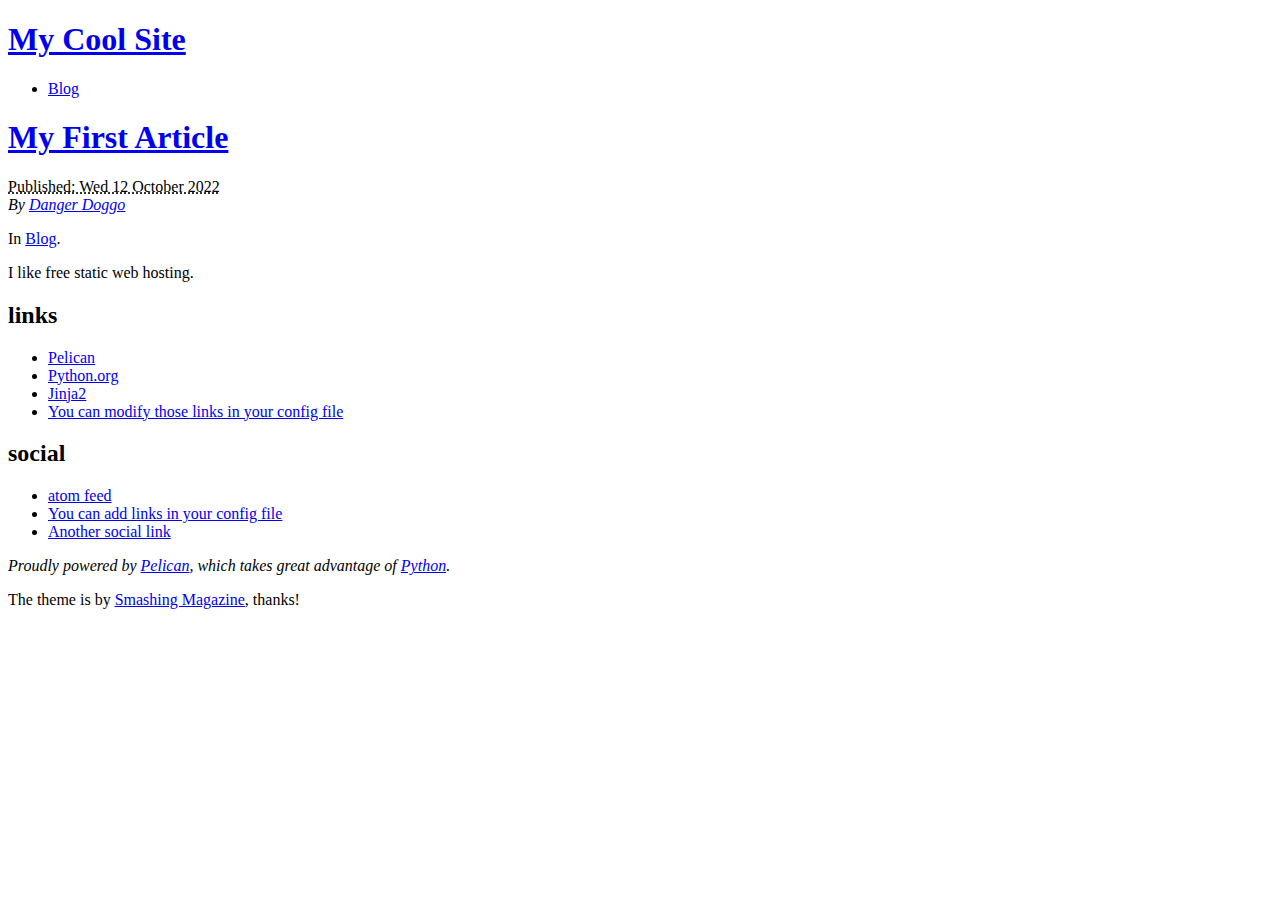
==== index.html @ b7fd2f2b "Generate Pelican site" ====
<!DOCTYPE html>
<html lang="en">
<head>
        <meta charset="utf-8" />
        <meta name="viewport" content="width=device-width, initial-scale=1.0" />
        <meta name="generator" content="Pelican" />
        <title>My Cool Site</title>
        <link rel="stylesheet" href="cheetiantey.github.io/theme/css/main.css" />
        <link href="cheetiantey.github.io/feeds/all.atom.xml" type="application/atom+xml" rel="alternate" title="My Cool Site Atom Feed" />
</head>

<body id="index" class="home">
        <header id="banner" class="body">
                <h1><a href="cheetiantey.github.io/">My Cool Site</a></h1>
                <nav><ul>
                    <li><a href="cheetiantey.github.io/category/blog.html">Blog</a></li>
                </ul></nav>
        </header><!-- /#banner -->

            <aside id="featured" class="body">
                <article>
                    <h1 class="entry-title"><a href="cheetiantey.github.io/my-first-article.html">My First Article</a></h1>
<footer class="post-info">
        <abbr class="published" title="2022-10-12T17:15:00-06:00">
                Published: Wed 12 October 2022
        </abbr>

        <address class="vcard author">
                By                         <a class="url fn" href="cheetiantey.github.io/author/danger-doggo.html">Danger Doggo</a>
        </address>
<p>In <a href="cheetiantey.github.io/category/blog.html">Blog</a>.</p>

</footer><!-- /.post-info --><p>I like free static web hosting.</p>                </article>
            </aside><!-- /#featured -->
        <section id="extras" class="body">
                <div class="blogroll">
                        <h2>links</h2>
                        <ul>
                            <li><a href="https://getpelican.com/">Pelican</a></li>
                            <li><a href="https://www.python.org/">Python.org</a></li>
                            <li><a href="https://palletsprojects.com/p/jinja/">Jinja2</a></li>
                            <li><a href="#">You can modify those links in your config file</a></li>
                        </ul>
                </div><!-- /.blogroll -->
                <div class="social">
                        <h2>social</h2>
                        <ul>
                            <li><a href="cheetiantey.github.io/feeds/all.atom.xml" type="application/atom+xml" rel="alternate">atom feed</a></li>

                            <li><a href="#">You can add links in your config file</a></li>
                            <li><a href="#">Another social link</a></li>
                        </ul>
                </div><!-- /.social -->
        </section><!-- /#extras -->

        <footer id="contentinfo" class="body">
                <address id="about" class="vcard body">
                Proudly powered by <a href="https://getpelican.com/">Pelican</a>, which takes great advantage of <a href="https://www.python.org/">Python</a>.
                </address><!-- /#about -->

                <p>The theme is by <a href="https://www.smashingmagazine.com/2009/08/designing-a-html-5-layout-from-scratch/">Smashing Magazine</a>, thanks!</p>
        </footer><!-- /#contentinfo -->

</body>
</html>
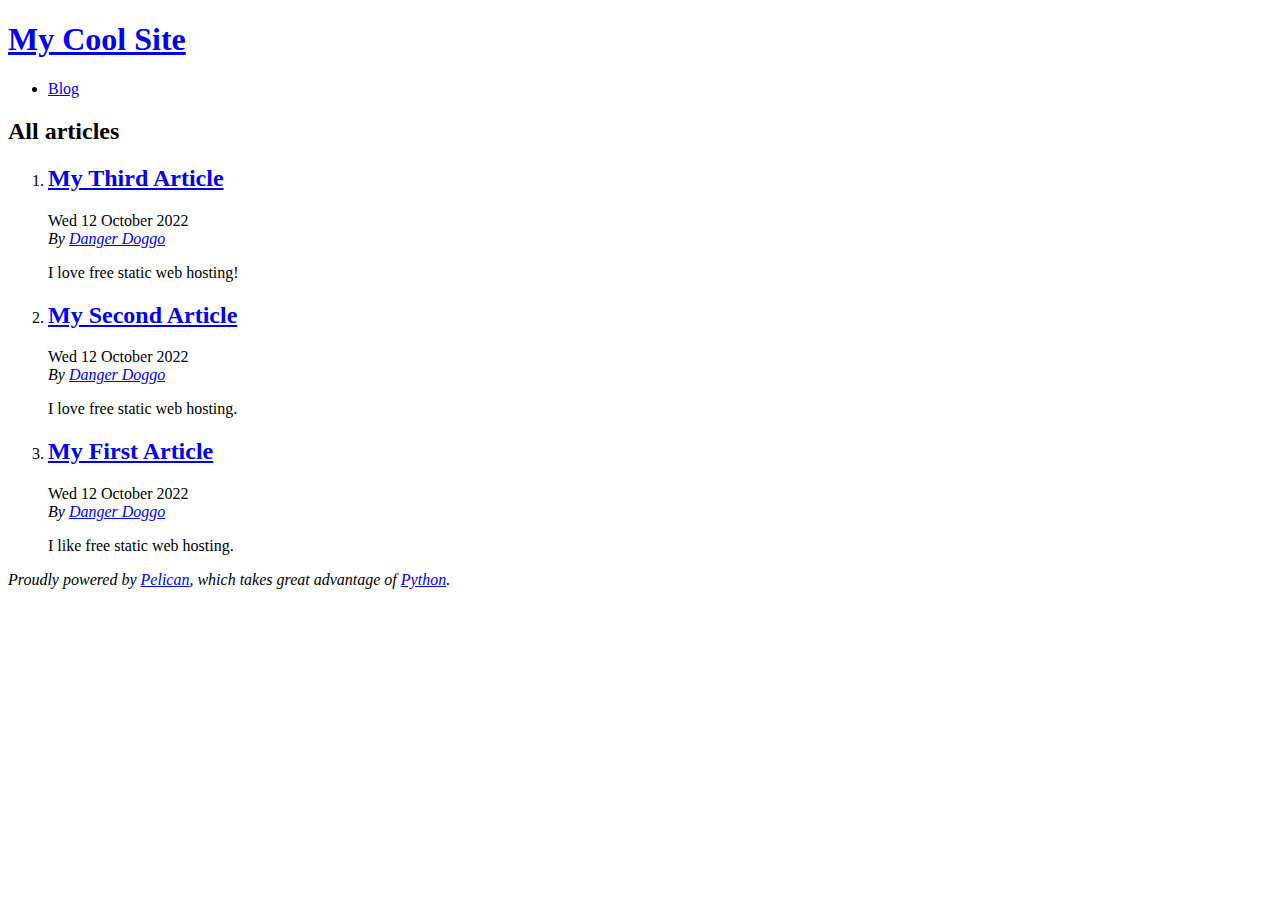
==== commit a28a599b: "Generate Pelican site" ====
--- a/index.html
+++ b/index.html
@@ -1,65 +1,62 @@
 <!DOCTYPE html>
 <html lang="en">
 <head>
+        <title>My Cool Site</title>
         <meta charset="utf-8" />
-        <meta name="viewport" content="width=device-width, initial-scale=1.0" />
         <meta name="generator" content="Pelican" />
-        <title>My Cool Site</title>
-        <link rel="stylesheet" href="cheetiantey.github.io/theme/css/main.css" />
-        <link href="cheetiantey.github.io/feeds/all.atom.xml" type="application/atom+xml" rel="alternate" title="My Cool Site Atom Feed" />
+        <link href="cheetiantey.github.io/feeds/all.atom.xml" type="application/atom+xml" rel="alternate" title="My Cool Site Full Atom Feed" />
+
+  <link rel="stylesheet" type="text/css" href="cheetiantey.github.io/theme/style.css" />
 </head>
 
 <body id="index" class="home">
         <header id="banner" class="body">
                 <h1><a href="cheetiantey.github.io/">My Cool Site</a></h1>
-                <nav><ul>
-                    <li><a href="cheetiantey.github.io/category/blog.html">Blog</a></li>
-                </ul></nav>
         </header><!-- /#banner -->
+        <nav id="menu"><ul>
+            <li><a href="cheetiantey.github.io/category/blog.html">Blog</a></li>
+        </ul></nav><!-- /#menu -->
+<section id="content">
+<h2>All articles</h2>
 
-            <aside id="featured" class="body">
-                <article>
-                    <h1 class="entry-title"><a href="cheetiantey.github.io/my-first-article.html">My First Article</a></h1>
-<footer class="post-info">
-        <abbr class="published" title="2022-10-12T17:15:00-06:00">
-                Published: Wed 12 October 2022
-        </abbr>
-
-        <address class="vcard author">
-                By                         <a class="url fn" href="cheetiantey.github.io/author/danger-doggo.html">Danger Doggo</a>
-        </address>
-<p>In <a href="cheetiantey.github.io/category/blog.html">Blog</a>.</p>
-
-</footer><!-- /.post-info --><p>I like free static web hosting.</p>                </article>
-            </aside><!-- /#featured -->
-        <section id="extras" class="body">
-                <div class="blogroll">
-                        <h2>links</h2>
-                        <ul>
-                            <li><a href="https://getpelican.com/">Pelican</a></li>
-                            <li><a href="https://www.python.org/">Python.org</a></li>
-                            <li><a href="https://palletsprojects.com/p/jinja/">Jinja2</a></li>
-                            <li><a href="#">You can modify those links in your config file</a></li>
-                        </ul>
-                </div><!-- /.blogroll -->
-                <div class="social">
-                        <h2>social</h2>
-                        <ul>
-                            <li><a href="cheetiantey.github.io/feeds/all.atom.xml" type="application/atom+xml" rel="alternate">atom feed</a></li>
-
-                            <li><a href="#">You can add links in your config file</a></li>
-                            <li><a href="#">Another social link</a></li>
-                        </ul>
-                </div><!-- /.social -->
-        </section><!-- /#extras -->
-
+<ol id="post-list">
+        <li><article class="hentry">
+                <header> <h2 class="entry-title"><a href="cheetiantey.github.io/my-third-article.html" rel="bookmark" title="Permalink to My Third Article">My Third Article</a></h2> </header>
+                <footer class="post-info">
+                    <time class="published" datetime="2022-10-12T17:21:00-06:00"> Wed 12 October 2022 </time>
+                    <address class="vcard author">By
+                        <a class="url fn" href="cheetiantey.github.io/author/danger-doggo.html">Danger Doggo</a>
+                    </address>
+                </footer><!-- /.post-info -->
+                <div class="entry-content"> <p>I love free static web hosting!</p> </div><!-- /.entry-content -->
+        </article></li>
+        <li><article class="hentry">
+                <header> <h2 class="entry-title"><a href="cheetiantey.github.io/my-second-article.html" rel="bookmark" title="Permalink to My Second Article">My Second Article</a></h2> </header>
+                <footer class="post-info">
+                    <time class="published" datetime="2022-10-12T17:20:00-06:00"> Wed 12 October 2022 </time>
+                    <address class="vcard author">By
+                        <a class="url fn" href="cheetiantey.github.io/author/danger-doggo.html">Danger Doggo</a>
+                    </address>
+                </footer><!-- /.post-info -->
+                <div class="entry-content"> <p>I love free static web hosting.</p> </div><!-- /.entry-content -->
+        </article></li>
+        <li><article class="hentry">
+                <header> <h2 class="entry-title"><a href="cheetiantey.github.io/my-first-article.html" rel="bookmark" title="Permalink to My First Article">My First Article</a></h2> </header>
+                <footer class="post-info">
+                    <time class="published" datetime="2022-10-12T17:15:00-06:00"> Wed 12 October 2022 </time>
+                    <address class="vcard author">By
+                        <a class="url fn" href="cheetiantey.github.io/author/danger-doggo.html">Danger Doggo</a>
+                    </address>
+                </footer><!-- /.post-info -->
+                <div class="entry-content"> <p>I like free static web hosting.</p> </div><!-- /.entry-content -->
+        </article></li>
+</ol><!-- /#posts-list -->
+</section><!-- /#content -->
         <footer id="contentinfo" class="body">
                 <address id="about" class="vcard body">
-                Proudly powered by <a href="https://getpelican.com/">Pelican</a>, which takes great advantage of <a href="https://www.python.org/">Python</a>.
+                Proudly powered by <a href="https://getpelican.com/">Pelican</a>,
+                which takes great advantage of <a href="https://www.python.org/">Python</a>.
                 </address><!-- /#about -->
-
-                <p>The theme is by <a href="https://www.smashingmagazine.com/2009/08/designing-a-html-5-layout-from-scratch/">Smashing Magazine</a>, thanks!</p>
         </footer><!-- /#contentinfo -->
-
 </body>
 </html>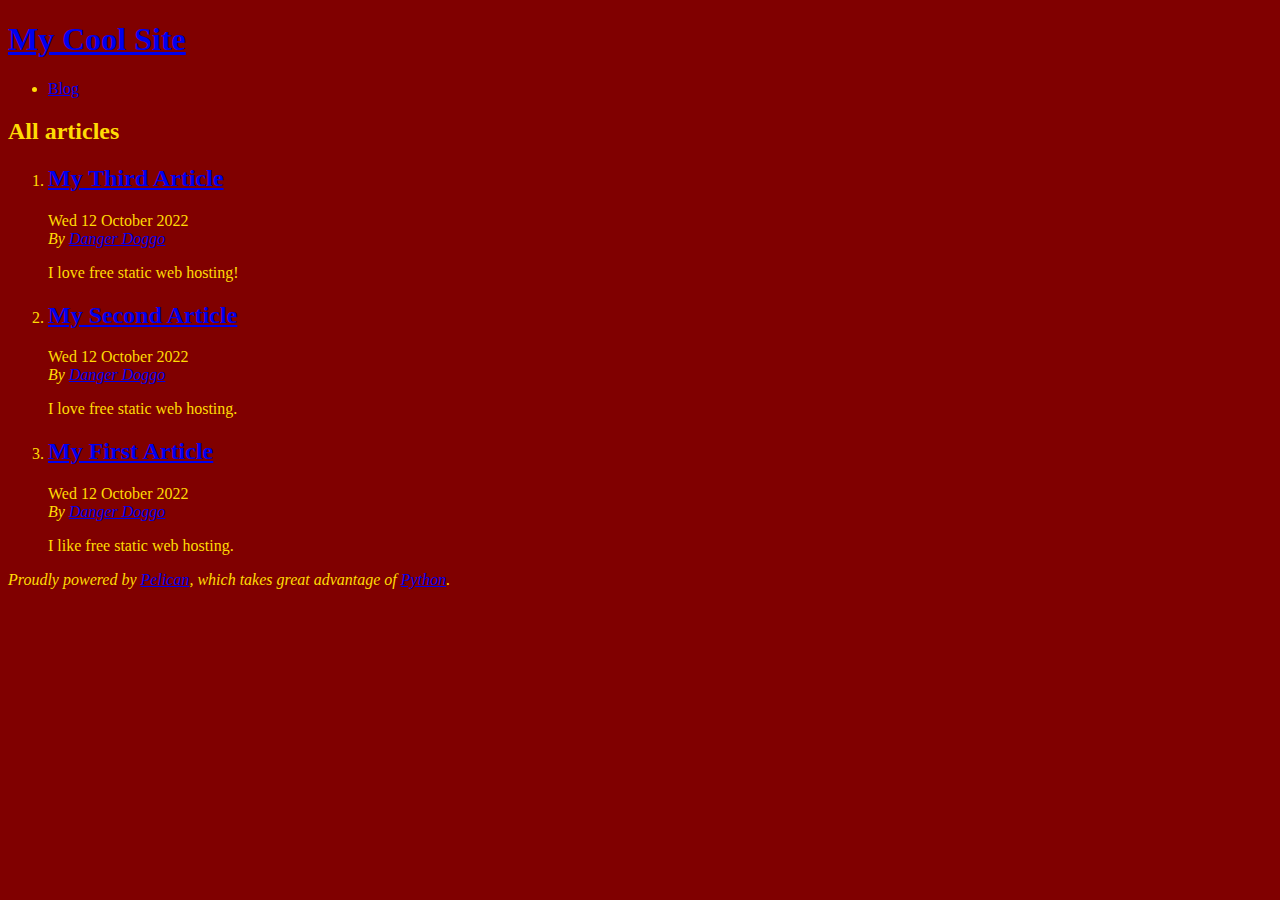
==== commit b88843a8: "Generate Pelican site" ====
--- a/index.html
+++ b/index.html
@@ -6,7 +6,7 @@
         <meta name="generator" content="Pelican" />
         <link href="cheetiantey.github.io/feeds/all.atom.xml" type="application/atom+xml" rel="alternate" title="My Cool Site Full Atom Feed" />
 
-  <link rel="stylesheet" type="text/css" href="cheetiantey.github.io/theme/style.css" />
+  <link rel="stylesheet" type="text/css" href="https://cheetiantey.github.io/theme/style.css" />
 </head>
 
 <body id="index" class="home">
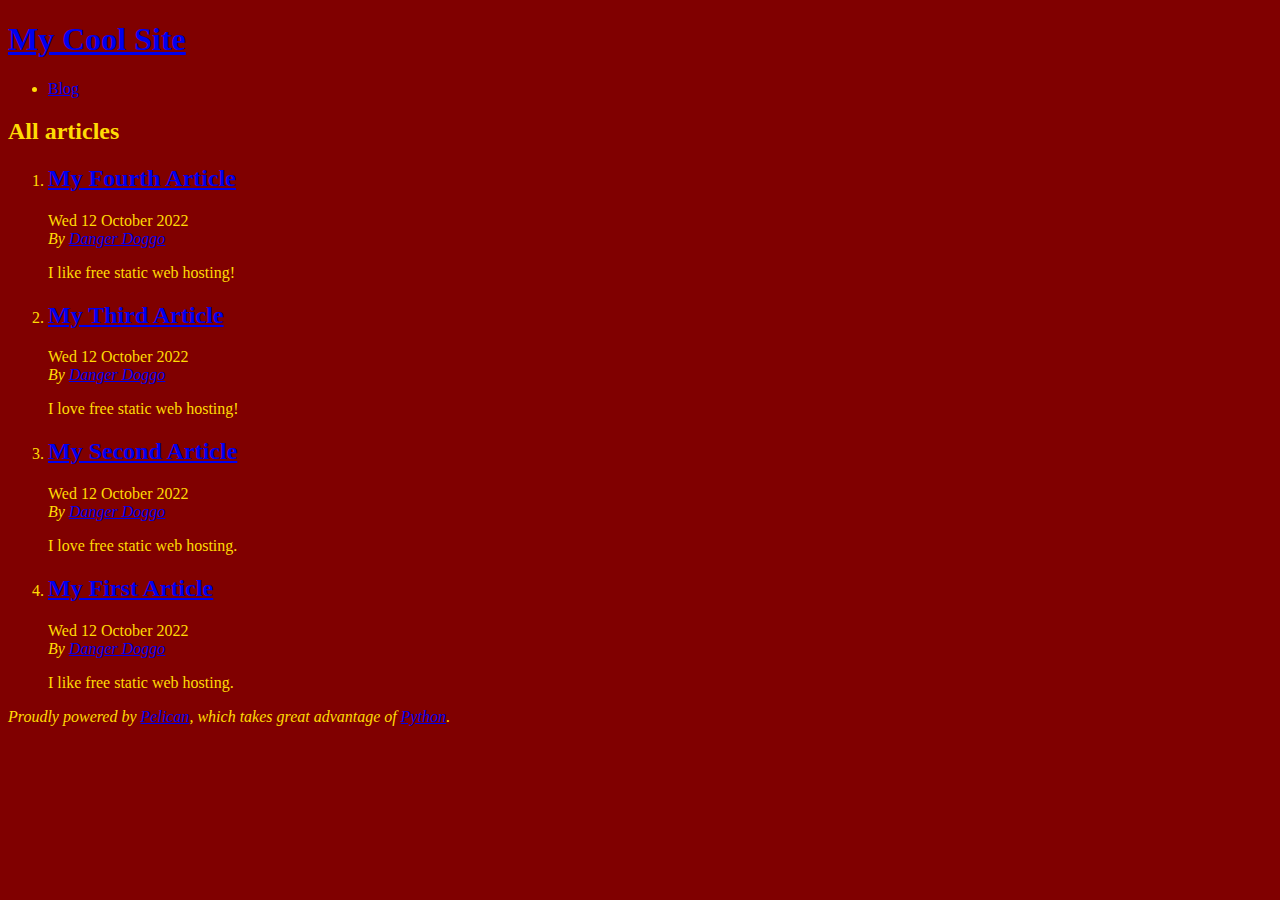
==== commit 587df98b: "Generate Pelican site" ====
--- a/index.html
+++ b/index.html
@@ -4,48 +4,58 @@
         <title>My Cool Site</title>
         <meta charset="utf-8" />
         <meta name="generator" content="Pelican" />
-        <link href="cheetiantey.github.io/feeds/all.atom.xml" type="application/atom+xml" rel="alternate" title="My Cool Site Full Atom Feed" />
+        <link href="https://cheetiantey.github.io/feeds/all.atom.xml" type="application/atom+xml" rel="alternate" title="My Cool Site Full Atom Feed" />
 
   <link rel="stylesheet" type="text/css" href="https://cheetiantey.github.io/theme/style.css" />
 </head>
 
 <body id="index" class="home">
         <header id="banner" class="body">
-                <h1><a href="cheetiantey.github.io/">My Cool Site</a></h1>
+                <h1><a href="https://cheetiantey.github.io/">My Cool Site</a></h1>
         </header><!-- /#banner -->
         <nav id="menu"><ul>
-            <li><a href="cheetiantey.github.io/category/blog.html">Blog</a></li>
+            <li><a href="https://cheetiantey.github.io/category/blog.html">Blog</a></li>
         </ul></nav><!-- /#menu -->
 <section id="content">
 <h2>All articles</h2>
 
 <ol id="post-list">
         <li><article class="hentry">
-                <header> <h2 class="entry-title"><a href="cheetiantey.github.io/my-third-article.html" rel="bookmark" title="Permalink to My Third Article">My Third Article</a></h2> </header>
+                <header> <h2 class="entry-title"><a href="https://cheetiantey.github.io/my-fourth-article.html" rel="bookmark" title="Permalink to My Fourth Article">My Fourth Article</a></h2> </header>
+                <footer class="post-info">
+                    <time class="published" datetime="2022-10-12T17:55:00-06:00"> Wed 12 October 2022 </time>
+                    <address class="vcard author">By
+                        <a class="url fn" href="https://cheetiantey.github.io/author/danger-doggo.html">Danger Doggo</a>
+                    </address>
+                </footer><!-- /.post-info -->
+                <div class="entry-content"> <p>I like free static web hosting!</p> </div><!-- /.entry-content -->
+        </article></li>
+        <li><article class="hentry">
+                <header> <h2 class="entry-title"><a href="https://cheetiantey.github.io/my-third-article.html" rel="bookmark" title="Permalink to My Third Article">My Third Article</a></h2> </header>
                 <footer class="post-info">
                     <time class="published" datetime="2022-10-12T17:21:00-06:00"> Wed 12 October 2022 </time>
                     <address class="vcard author">By
-                        <a class="url fn" href="cheetiantey.github.io/author/danger-doggo.html">Danger Doggo</a>
+                        <a class="url fn" href="https://cheetiantey.github.io/author/danger-doggo.html">Danger Doggo</a>
                     </address>
                 </footer><!-- /.post-info -->
                 <div class="entry-content"> <p>I love free static web hosting!</p> </div><!-- /.entry-content -->
         </article></li>
         <li><article class="hentry">
-                <header> <h2 class="entry-title"><a href="cheetiantey.github.io/my-second-article.html" rel="bookmark" title="Permalink to My Second Article">My Second Article</a></h2> </header>
+                <header> <h2 class="entry-title"><a href="https://cheetiantey.github.io/my-second-article.html" rel="bookmark" title="Permalink to My Second Article">My Second Article</a></h2> </header>
                 <footer class="post-info">
                     <time class="published" datetime="2022-10-12T17:20:00-06:00"> Wed 12 October 2022 </time>
                     <address class="vcard author">By
-                        <a class="url fn" href="cheetiantey.github.io/author/danger-doggo.html">Danger Doggo</a>
+                        <a class="url fn" href="https://cheetiantey.github.io/author/danger-doggo.html">Danger Doggo</a>
                     </address>
                 </footer><!-- /.post-info -->
                 <div class="entry-content"> <p>I love free static web hosting.</p> </div><!-- /.entry-content -->
         </article></li>
         <li><article class="hentry">
-                <header> <h2 class="entry-title"><a href="cheetiantey.github.io/my-first-article.html" rel="bookmark" title="Permalink to My First Article">My First Article</a></h2> </header>
+                <header> <h2 class="entry-title"><a href="https://cheetiantey.github.io/my-first-article.html" rel="bookmark" title="Permalink to My First Article">My First Article</a></h2> </header>
                 <footer class="post-info">
                     <time class="published" datetime="2022-10-12T17:15:00-06:00"> Wed 12 October 2022 </time>
                     <address class="vcard author">By
-                        <a class="url fn" href="cheetiantey.github.io/author/danger-doggo.html">Danger Doggo</a>
+                        <a class="url fn" href="https://cheetiantey.github.io/author/danger-doggo.html">Danger Doggo</a>
                     </address>
                 </footer><!-- /.post-info -->
                 <div class="entry-content"> <p>I like free static web hosting.</p> </div><!-- /.entry-content -->
